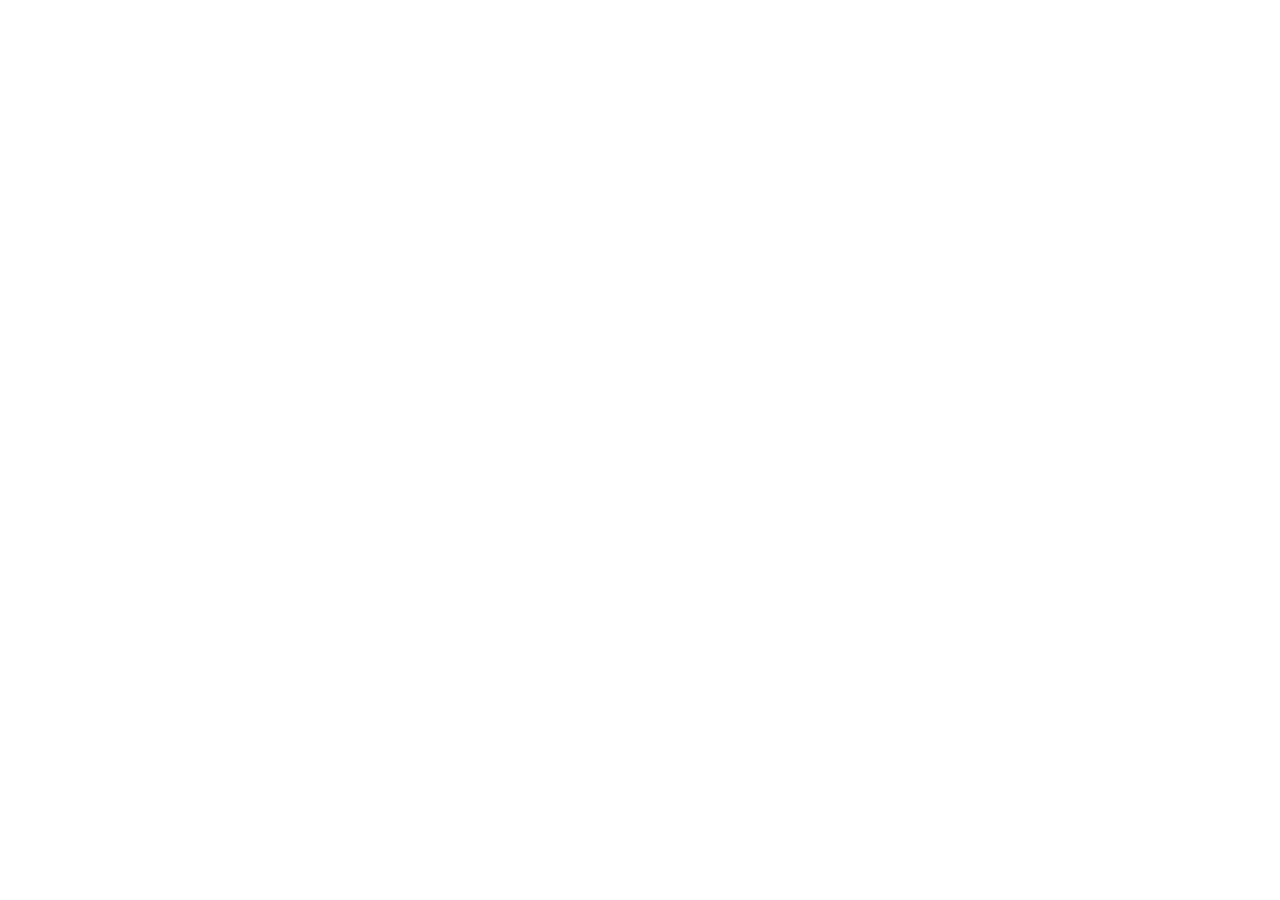
==== index.html @ a5142784 "Add files via upload" ====
<!doctype html>
<html lang="en">
	<head>
		<meta charset="UTF-8" />
		<meta name="viewport" content="width=device-width, initial-scale=1.0" />
		<title>Document</title>
		<link rel="stylesheet" href="style.css" />
	</head>
	<body>
		<h1></h1>
	</body>
</html>
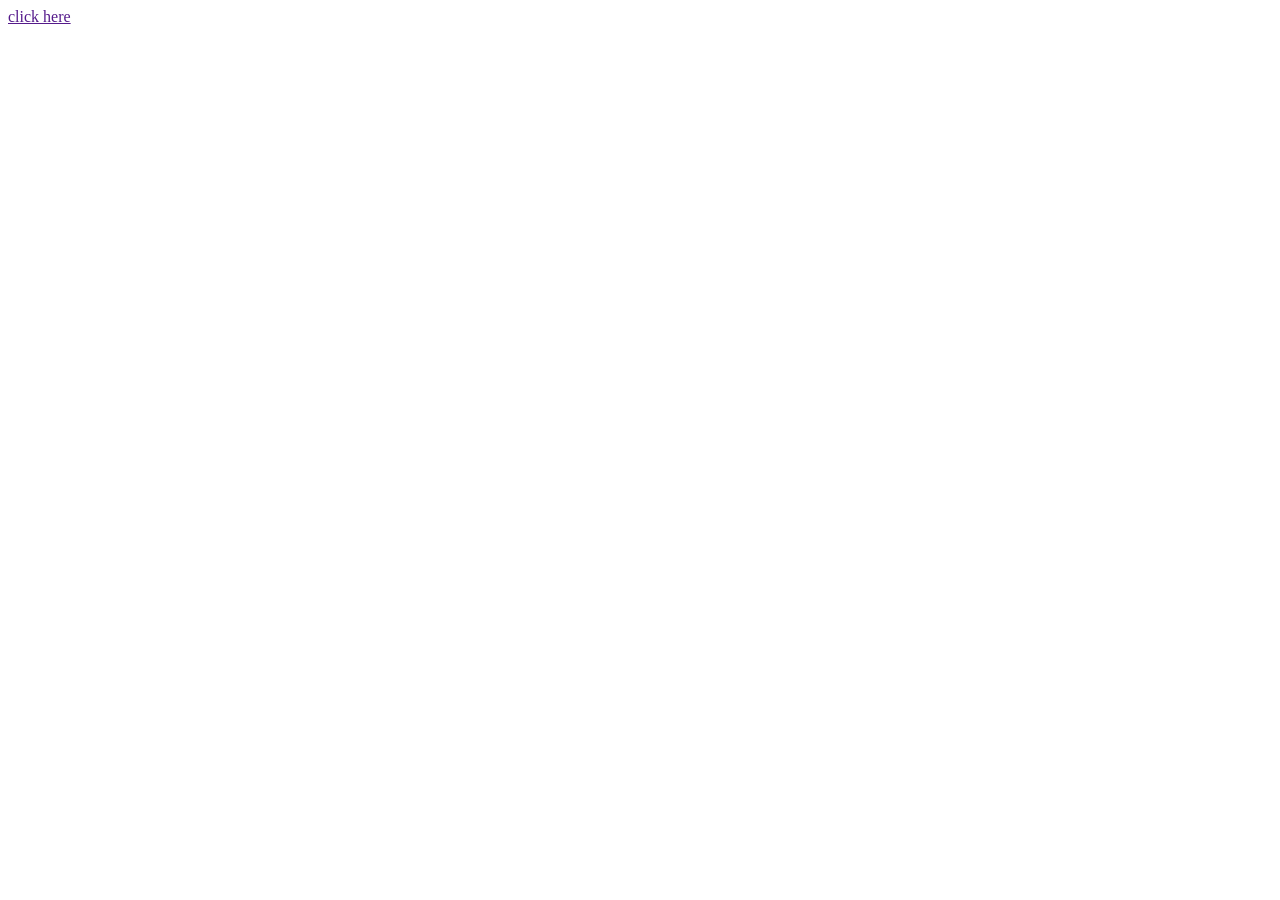
==== commit 1ba22979: "Update index.html" ====
--- a/index.html
+++ b/index.html
@@ -7,6 +7,6 @@
 		<link rel="stylesheet" href="style.css" />
 	</head>
 	<body>
-		<h1></h1>
+		<a href="">click here</a>
 	</body>
 </html>
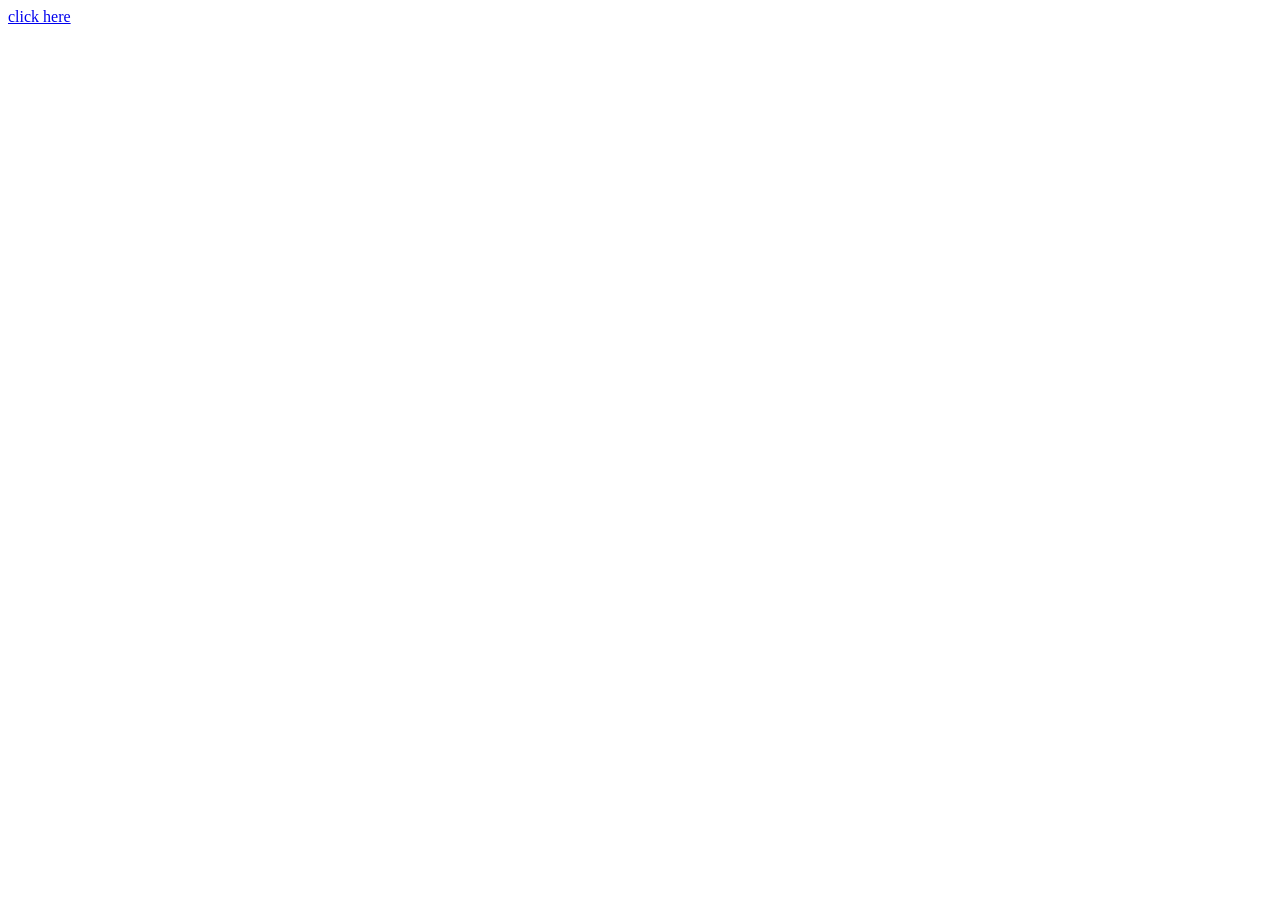
==== commit d9828cb3: "Update index.html" ====
--- a/index.html
+++ b/index.html
@@ -7,6 +7,6 @@
 		<link rel="stylesheet" href="style.css" />
 	</head>
 	<body>
-		<a href="">click here</a>
+		<a href="HTML/index.html">click here</a>
 	</body>
 </html>
